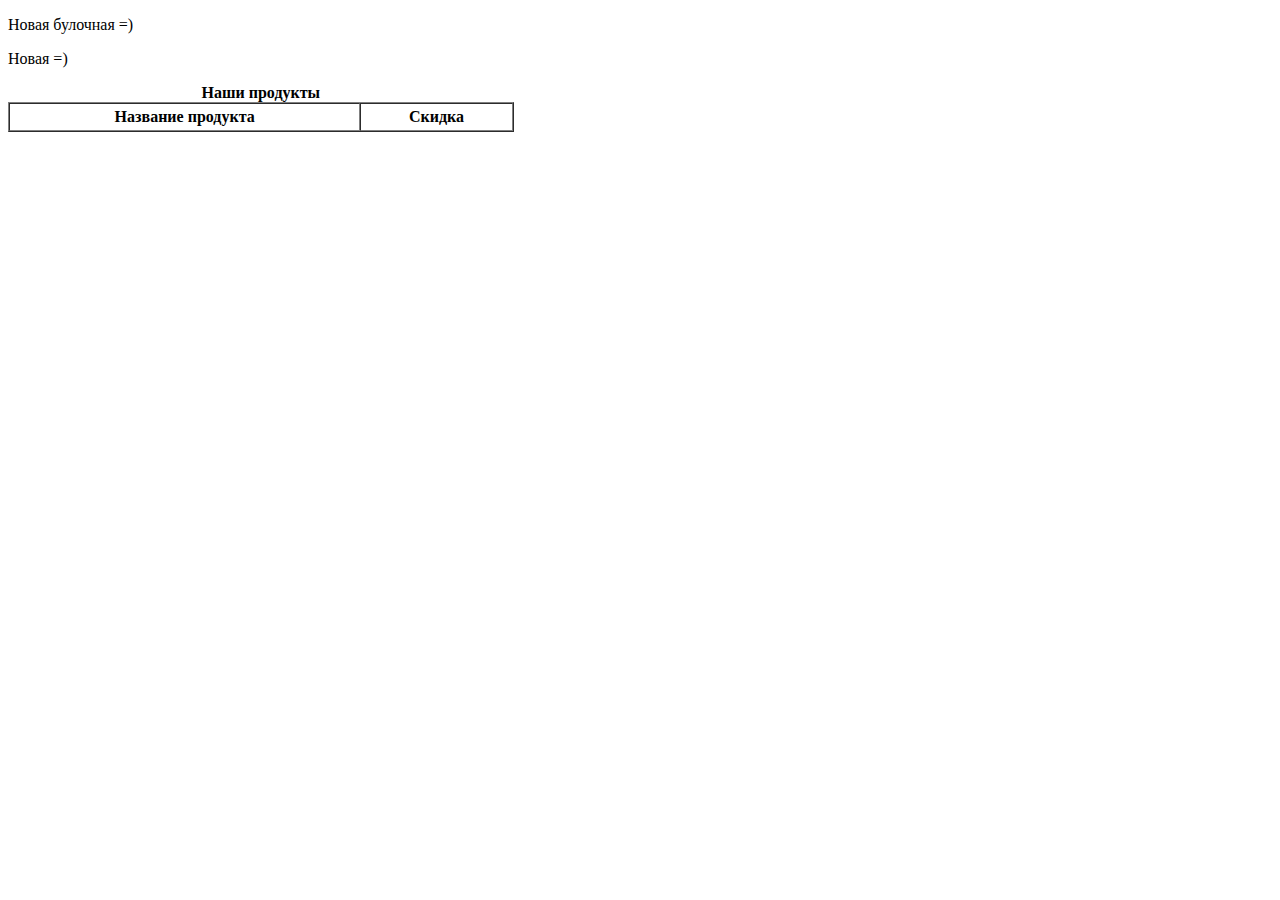
==== index2.html @ 50d231e2 "Задание от Ирины" ====
<!DOCTYPE html>
<html lang="en">
<head>
    <meta charset="UTF-8">
    <meta name="viewport" content="width=device-width, initial-scale=1.0">
    <title>Brezel coockie</title>
</head>
<body>
    <p>Новая булочная =)</p>
    <p>Новая  =)</p>
    <!--Добавила таблицу для продуктов для вывода 10.08.2020 Anna Start-->
    <table id = 'table_product' width="40%" border="1" cellpadding="4" cellspacing="0">
        <caption><b>Наши продукты</b></caption>
        <tr>
         <th>Hазвание продукта</th><th>Скидка</th>
        </tr>
    </table>
    <script src="js/script.js"></script>
    <!--Добавила таблицу для продуктов для вывода 10.08.2020 Anna End-->
</body>
</html>
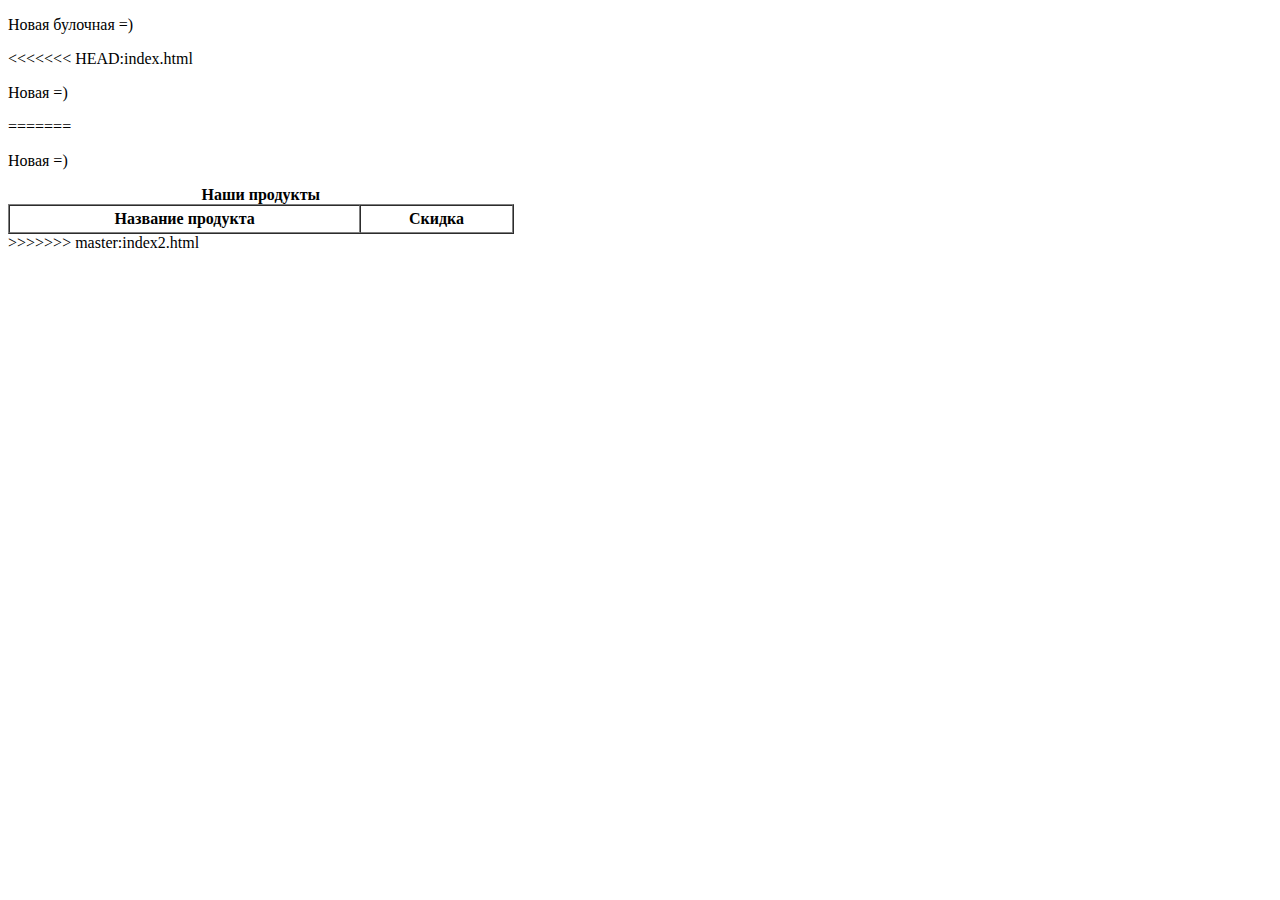
==== commit 13219d61: "Zadacha10.08.2020" ====
--- a/index2.html
+++ b/index2.html
@@ -7,6 +7,9 @@
 </head>
 <body>
     <p>Новая булочная =)</p>
+<<<<<<< HEAD:index.html
+    <p>Новая =)</p>
+=======
     <p>Новая  =)</p>
     <!--Добавила таблицу для продуктов для вывода 10.08.2020 Anna Start-->
     <table id = 'table_product' width="40%" border="1" cellpadding="4" cellspacing="0">
@@ -17,5 +20,6 @@
     </table>
     <script src="js/script.js"></script>
     <!--Добавила таблицу для продуктов для вывода 10.08.2020 Anna End-->
+>>>>>>> master:index2.html
 </body>
 </html>